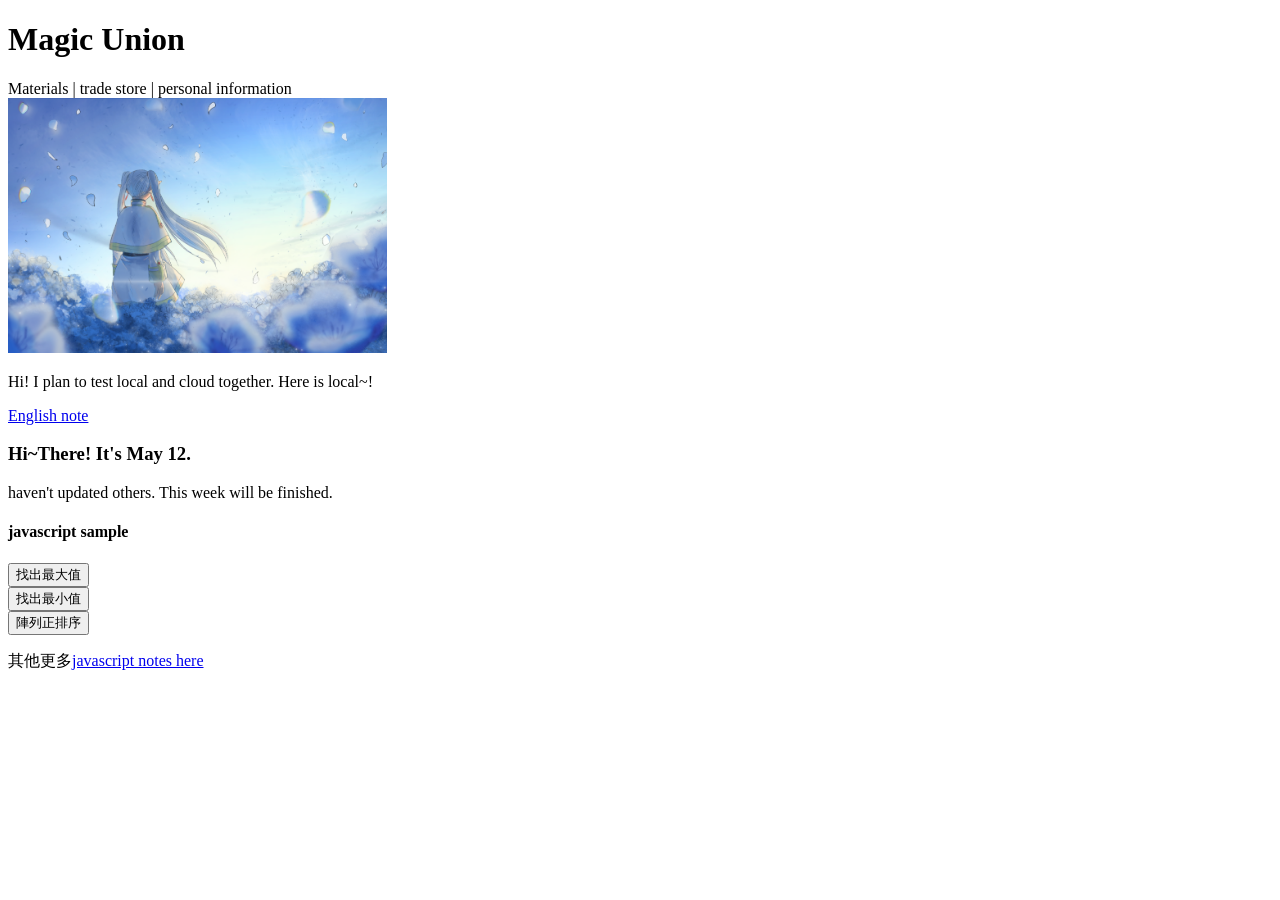
==== index.html @ 5b9f2609 "Merge branch 'main' into jsnoteOne" ====
<!DOCTYPE html>
<html lang="en">
<head>
    <meta charset="UTF-8">
    <meta name="viewport" content="width=device-width, initial-scale=1.0">
    <title>Magic Union</title>
    <script src="index.js"></script>
</head>
<body>
    <h1>Magic Union</h1>

    <nav>Materials | trade store | personal information</nav>

    <img src="fulilen.png" alt="fulilen picture" width="30%">
    <p> Hi! I plan to test local and cloud together.  Here is local~!</p>
    <a href="notepage.html">English note</a>

    <h3>
        Hi~There! It's May 12.
    </h3>
    <p>
        haven't updated others. This week will be finished.
    </p>
    <h4>javascript sample</h4>
        <button onclick="fun1()">找出最大值</button>
        <div id="d1"></div>
        <button onclick="fun2()">找出最小值</button>
        <div id="d2"></div>
        <button onclick="fun3()">陣列正排序</button>
        <div id="d3"></div>
    <p>其他更多<a href="jsnote.html">javascript notes here</a></p>

</body>
</html>
<!--git fetch 只抓最新，不會更動工作區，要合併要再git merge才會更動。 git pull抓到最新合併到目前分支，更動工作區
    note.text內容是javascript

    github:
    上傳檔案後commit
    local:
    git pull可以直接拉下來

    github:
    建立新html檔案 > commic
    local:
    git pull

    github佈署網站:
    1. 進入github帳號
    2. 選擇倉庫
    3. settings
    4. pages
    5. 選擇分支
    6. save

    github建立資料夾:
    1. add files/ create new file 
    ENTER  ex: images / readme.txt
    2. commit 
    3. 點選 images
    4. add files / upload file
    5. commit
    6. delet readme and commit 

Pull Requests:
1. 本機 main
    2.建立jsnoteOne分支(checkout)
    3.新增jsnote.html .....etc..
    4.add.commit
    5.git push -u origin jsnoteOne
6. GitHub jsnoteOne
    7.建立pull request
    8. jsnoteOne merge into main



-->
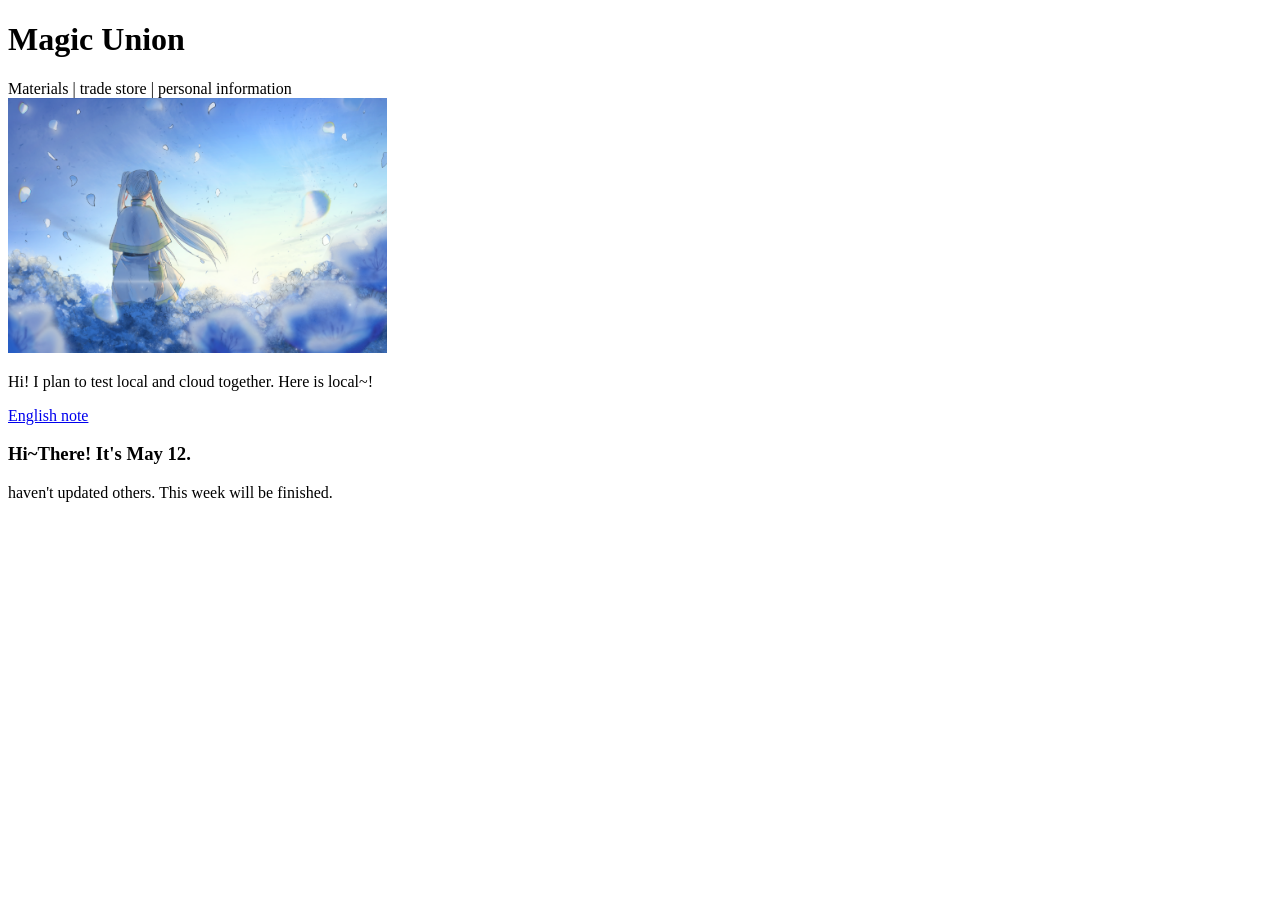
==== commit 2bee2787: "add css" ====
--- a/index.html
+++ b/index.html
@@ -4,7 +4,6 @@
     <meta charset="UTF-8">
     <meta name="viewport" content="width=device-width, initial-scale=1.0">
     <title>Magic Union</title>
-    <script src="index.js"></script>
 </head>
 <body>
     <h1>Magic Union</h1>
@@ -21,14 +20,6 @@
     <p>
         haven't updated others. This week will be finished.
     </p>
-    <h4>javascript sample</h4>
-        <button onclick="fun1()">找出最大值</button>
-        <div id="d1"></div>
-        <button onclick="fun2()">找出最小值</button>
-        <div id="d2"></div>
-        <button onclick="fun3()">陣列正排序</button>
-        <div id="d3"></div>
-    <p>其他更多<a href="jsnote.html">javascript notes here</a></p>
 
 </body>
 </html>
@@ -71,7 +62,4 @@
 6. GitHub jsnoteOne
     7.建立pull request
     8. jsnoteOne merge into main
-
-
-
 -->
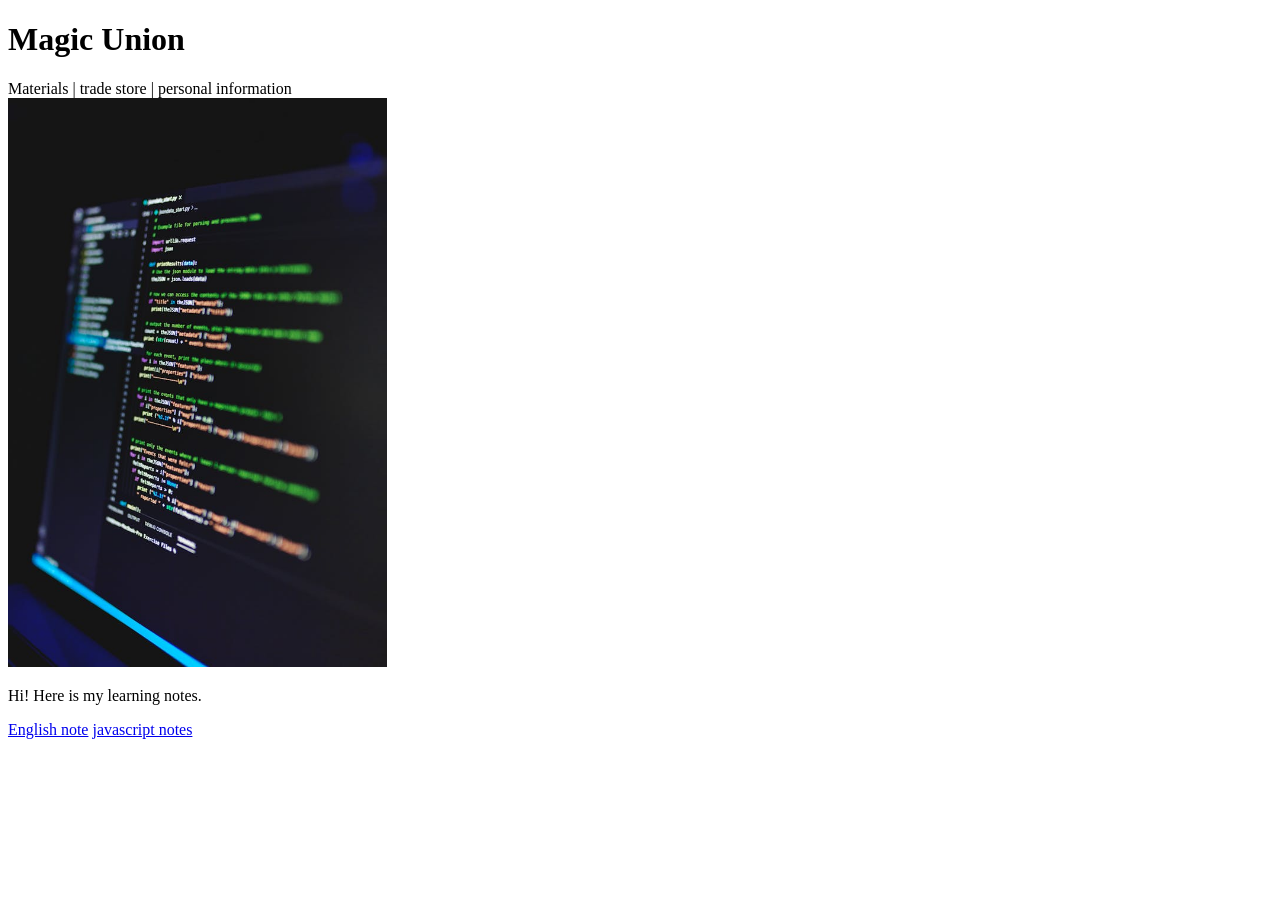
==== commit 819ef228: "for issue #4" ====
--- a/index.html
+++ b/index.html
@@ -4,62 +4,19 @@
     <meta charset="UTF-8">
     <meta name="viewport" content="width=device-width, initial-scale=1.0">
     <title>Magic Union</title>
+    <script src="index.js"></script>
+    <style src="magic.css"></style>
+
 </head>
 <body>
     <h1>Magic Union</h1>
 
     <nav>Materials | trade store | personal information</nav>
 
-    <img src="fulilen.png" alt="fulilen picture" width="30%">
-    <p> Hi! I plan to test local and cloud together.  Here is local~!</p>
+    <img src="images/index.jpg.jpg" alt="index picture" width="30%">
+    <p> Hi! Here is my learning notes. </p>
     <a href="notepage.html">English note</a>
-
-    <h3>
-        Hi~There! It's May 12.
-    </h3>
-    <p>
-        haven't updated others. This week will be finished.
-    </p>
+    <a href="jsnote.html">javascript notes</a>
 
 </body>
 </html>
-<!--git fetch 只抓最新，不會更動工作區，要合併要再git merge才會更動。 git pull抓到最新合併到目前分支，更動工作區
-    note.text內容是javascript
-
-    github:
-    上傳檔案後commit
-    local:
-    git pull可以直接拉下來
-
-    github:
-    建立新html檔案 > commic
-    local:
-    git pull
-
-    github佈署網站:
-    1. 進入github帳號
-    2. 選擇倉庫
-    3. settings
-    4. pages
-    5. 選擇分支
-    6. save
-
-    github建立資料夾:
-    1. add files/ create new file 
-    ENTER  ex: images / readme.txt
-    2. commit 
-    3. 點選 images
-    4. add files / upload file
-    5. commit
-    6. delet readme and commit 
-
-Pull Requests:
-1. 本機 main
-    2.建立jsnoteOne分支(checkout)
-    3.新增jsnote.html .....etc..
-    4.add.commit
-    5.git push -u origin jsnoteOne
-6. GitHub jsnoteOne
-    7.建立pull request
-    8. jsnoteOne merge into main
--->
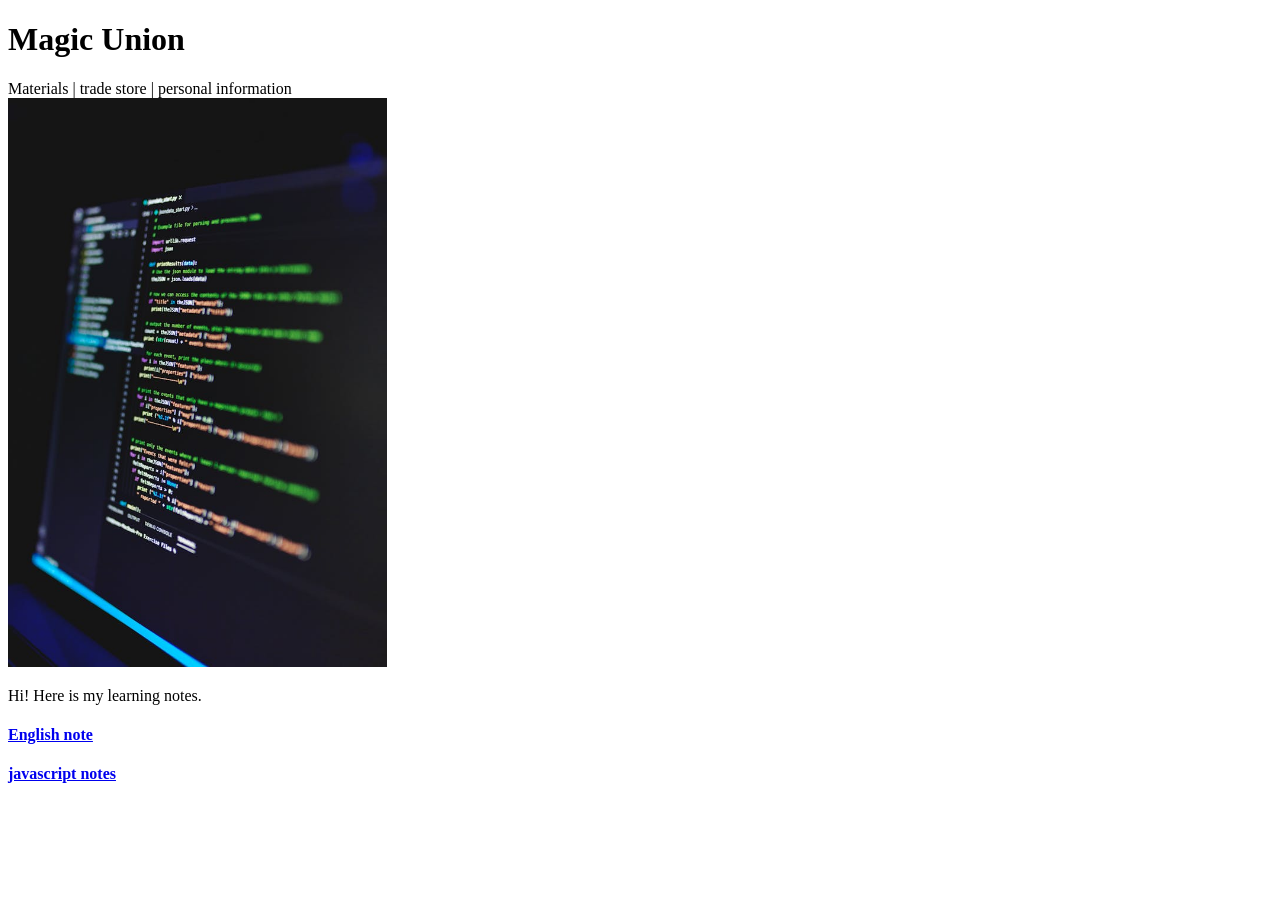
==== commit c8568254: "issue #4 correction" ====
--- a/index.html
+++ b/index.html
@@ -15,8 +15,8 @@
 
     <img src="images/index.jpg.jpg" alt="index picture" width="30%">
     <p> Hi! Here is my learning notes. </p>
-    <a href="notepage.html">English note</a>
-    <a href="jsnote.html">javascript notes</a>
+    <h4><a href="notepage.html">English note</a></h4>
+    <h4><a href="jsnote.html">javascript notes</a></h4>
 
 </body>
 </html>
